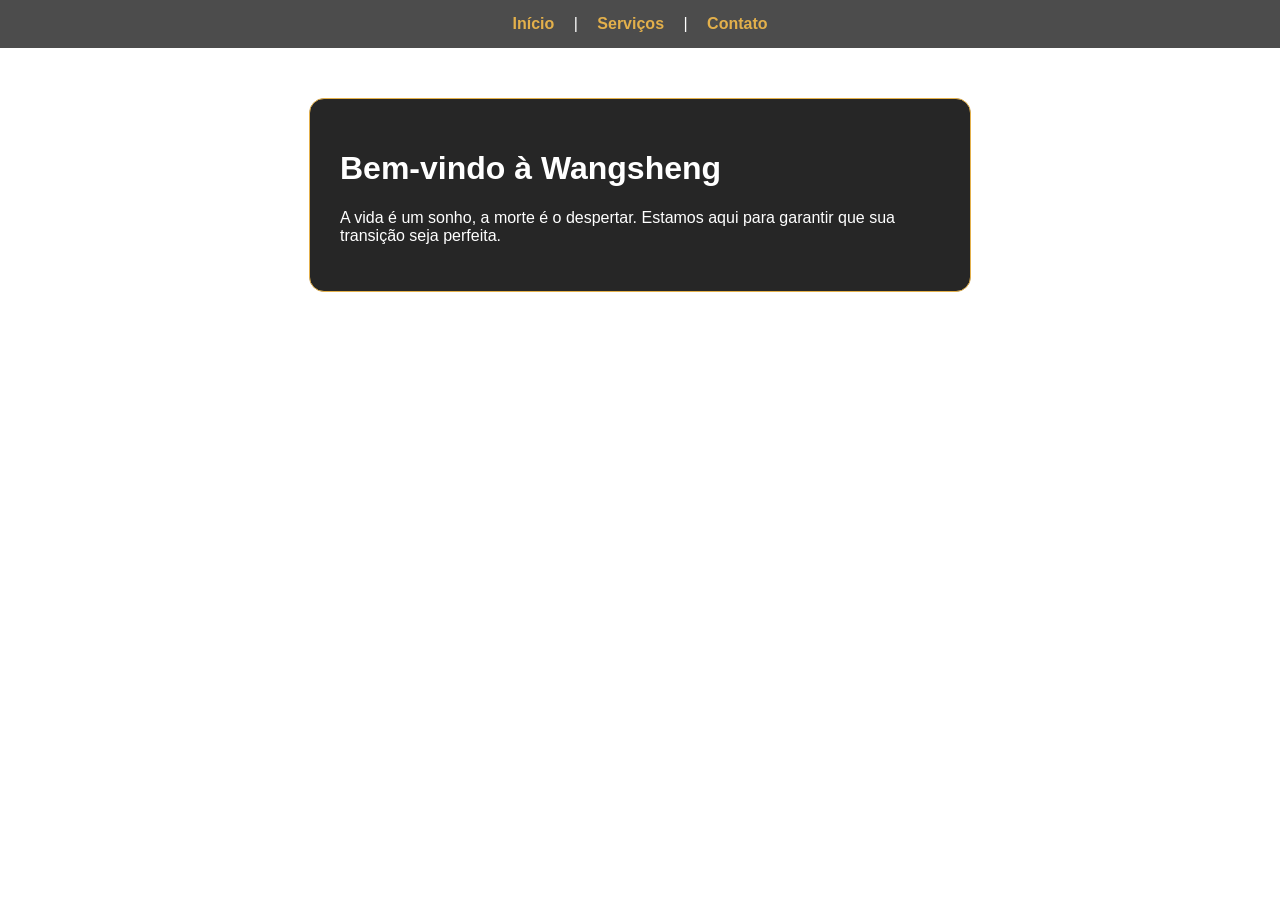
==== index.html @ 4bbc5ed4 "upd 7" ====
<!DOCTYPE html>
<html lang="pt-br">
<head>
    <meta charset="UTF-8">
    <link rel="stylesheet" href="style.css">
</head>
<body>
    <nav>
        <a href="index.html">Início</a> | <a href="servicos.html">Serviços</a> | <a href="contato.html">Contato</a>
    </nav>
    <main class="container">
        <h1>Bem-vindo à Wangsheng</h1>
        <p>A vida é um sonho, a morte é o despertar. Estamos aqui para garantir que sua transição seja perfeita.</p>
    </main>
    <script src="script.js"></script>
</body>
</html>
---- style.css ----
:root { --hu-red: #a61c1c; --hu-gold: #e3b04b; }

body { 
    background-image: url("https://64.media.tumblr.com/31a07b2c631be3d67c2fbcbf24426e8e/b289ae9928824293-ef/s640x960/d3e55ee237f351a7e9802d89ba00652802ed3260.png");
    background-size: cover; 
    background-position: center;
    background-attachment: fixed;
    font-family: sans-serif; 
    color: white; 
    margin: 0;
}

nav { background: rgba(0, 0, 0, 0.7); padding: 15px; text-align: center; }
nav a { color: var(--hu-gold); margin: 0 15px; text-decoration: none; font-weight: bold; }

.container { 
    max-width: 600px; 
    margin: 50px auto; 
    background: rgba(0, 0, 0, 0.85); 
    padding: 30px; 
    border-radius: 15px; 
    border: 1px solid var(--hu-gold);
}
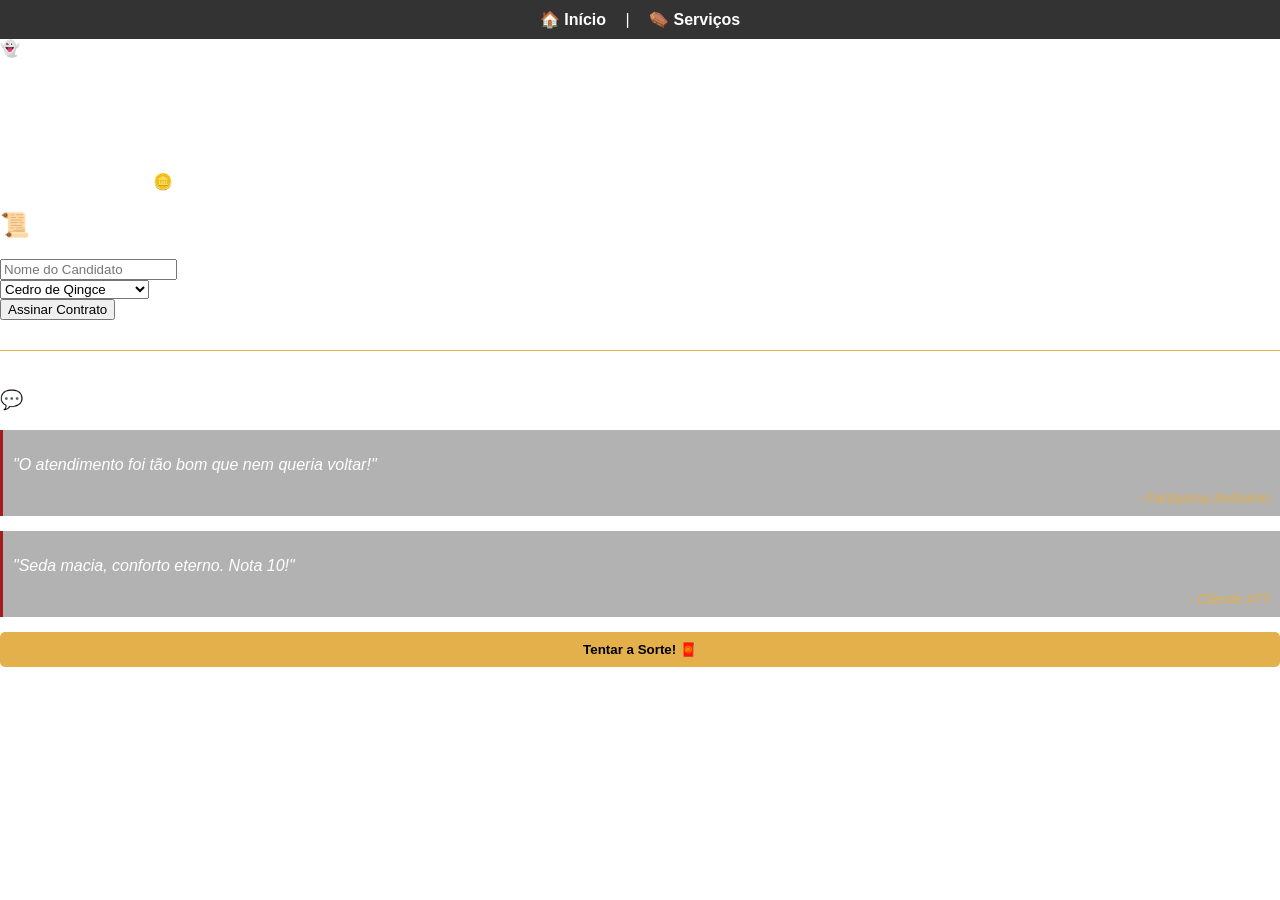
==== commit 96889f7a: "updt 9" ====
--- a/index.html
+++ b/index.html
@@ -2,16 +2,60 @@
 <html lang="pt-br">
 <head>
     <meta charset="UTF-8">
+    <meta name="viewport" content="width=device-width, initial-scale=1.0">
+    <title>Wangsheng Funeral Parlor</title>
     <link rel="stylesheet" href="style.css">
 </head>
 <body>
-    <nav>
-        <a href="index.html">Início</a> | <a href="servicos.html">Serviços</a> | <a href="contato.html">Contato</a>
+    <nav class="main-nav">
+        <a href="index.html">🏠 Início</a> | <a href="servicos.html">⚰️ Serviços</a>
     </nav>
-    <main class="container">
-        <h1>Bem-vindo à Wangsheng</h1>
-        <p>A vida é um sonho, a morte é o despertar. Estamos aqui para garantir que sua transição seja perfeita.</p>
+
+    <main class="wangsheng-container">
+        <header>
+            <div class="logo-hu">👻</div>
+            <h1>Wangsheng Funeral Parlor</h1>
+            <p><em>"A vida é um sonho, a morte é o despertar."</em></p>
+        </header>
+
+        <div class="mora-counter">
+            Mora para o jantar: <span id="mora-amount">0</span> 🪙
+        </div>
+
+        <section class="booking-section">
+            <h2>📜 Assine seu Contrato</h2>
+            <form id="wangsheng-form" action="https://formspree.io/f/damien.brito@escola.pr.gov.br" method="POST">
+                <div class="input-group">
+                    <input type="text" name="nome_cliente" id="client-name" placeholder="Nome do Candidato" required>
+                </div>
+                <div class="input-group">
+                    <select name="madeira">
+                        <option value="cedro">Cedro de Qingce</option>
+                        <option value="seda">Seda de Liyue (Luxo)</option>
+                    </select>
+                </div>
+                <button type="submit" class="btn-submit">Assinar Contrato</button>
+            </form>
+        </section>
+
+        <section class="testimonials">
+            <h3>💬 Depoimentos dos Clientes</h3>
+            <div class="testimonial-box">
+                <p><em>"O atendimento foi tão bom que nem queria voltar!"</em></p>
+                <span>- Fantasma Anônimo</span>
+            </div>
+            <div class="testimonial-box">
+                <p><em>"Seda macia, conforto eterno. Nota 10!"</em></p>
+                <span>- Cliente #77</span>
+            </div>
+        </section>
+
+        <section class="coupon-section">
+            <button id="get-coupon" class="btn-coupon">Tentar a Sorte! 🧧</button>
+            <div id="coupon-display"></div>
+        </section>
     </main>
+
     <script src="script.js"></script>
 </body>
 </html>
--- a/style.css
+++ b/style.css
@@ -20,4 +20,11 @@
     padding: 30px; 
     border-radius: 15px; 
     border: 1px solid var(--hu-gold);
-}+}
+.testimonials { margin-top: 30px; border-top: 1px solid var(--hu-gold); padding-top: 20px; }
+.testimonial-box { background: rgba(0,0,0,0.3); padding: 10px; border-left: 3px solid var(--hu-red); margin-bottom: 15px; font-style: italic; }
+.testimonial-box span { display: block; text-align: right; color: var(--hu-gold); font-size: 0.9rem; margin-top: 5px; }
+.btn-coupon { background: var(--hu-gold); color: black; border: none; padding: 10px 20px; cursor: pointer; font-weight: bold; width: 100%; border-radius: 5px; }
+#coupon-display { margin-top: 10px; text-align: center; color: var(--hu-gold); min-height: 20px; }
+.main-nav { text-align: center; background: rgba(0,0,0,0.8); padding: 10px; }
+.main-nav a { color: white; text-decoration: none; margin: 0 15px; font-weight: bold; }
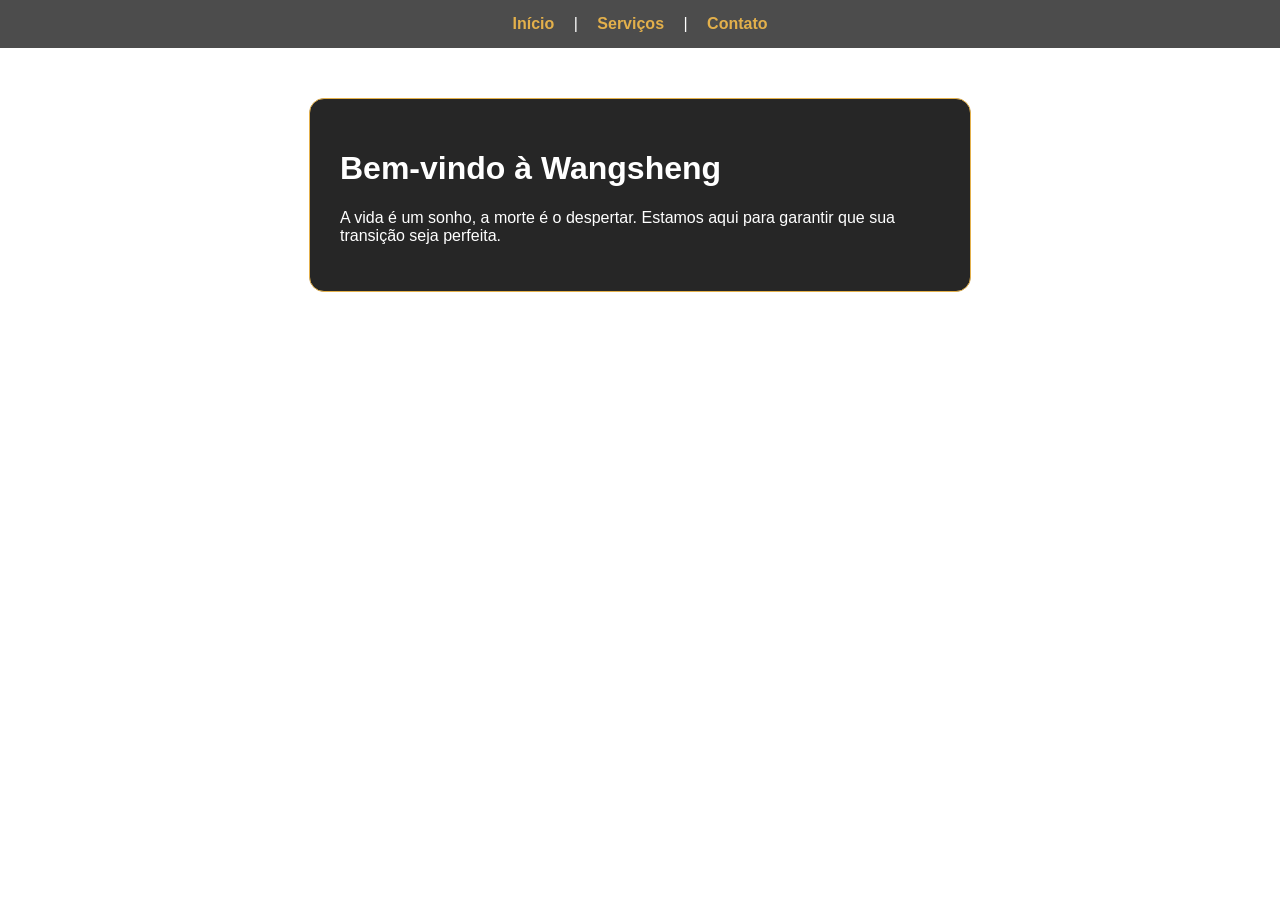
==== commit e4bf6302: "Revert "updt 9" This reverts commit 96889f7a6a8cec4b56bcef2433f4289822890262." ====
--- a/index.html
+++ b/index.html
@@ -2,60 +2,16 @@
 <html lang="pt-br">
 <head>
     <meta charset="UTF-8">
-    <meta name="viewport" content="width=device-width, initial-scale=1.0">
-    <title>Wangsheng Funeral Parlor</title>
     <link rel="stylesheet" href="style.css">
 </head>
 <body>
-    <nav class="main-nav">
-        <a href="index.html">🏠 Início</a> | <a href="servicos.html">⚰️ Serviços</a>
+    <nav>
+        <a href="index.html">Início</a> | <a href="servicos.html">Serviços</a> | <a href="contato.html">Contato</a>
     </nav>
-
-    <main class="wangsheng-container">
-        <header>
-            <div class="logo-hu">👻</div>
-            <h1>Wangsheng Funeral Parlor</h1>
-            <p><em>"A vida é um sonho, a morte é o despertar."</em></p>
-        </header>
-
-        <div class="mora-counter">
-            Mora para o jantar: <span id="mora-amount">0</span> 🪙
-        </div>
-
-        <section class="booking-section">
-            <h2>📜 Assine seu Contrato</h2>
-            <form id="wangsheng-form" action="https://formspree.io/f/damien.brito@escola.pr.gov.br" method="POST">
-                <div class="input-group">
-                    <input type="text" name="nome_cliente" id="client-name" placeholder="Nome do Candidato" required>
-                </div>
-                <div class="input-group">
-                    <select name="madeira">
-                        <option value="cedro">Cedro de Qingce</option>
-                        <option value="seda">Seda de Liyue (Luxo)</option>
-                    </select>
-                </div>
-                <button type="submit" class="btn-submit">Assinar Contrato</button>
-            </form>
-        </section>
-
-        <section class="testimonials">
-            <h3>💬 Depoimentos dos Clientes</h3>
-            <div class="testimonial-box">
-                <p><em>"O atendimento foi tão bom que nem queria voltar!"</em></p>
-                <span>- Fantasma Anônimo</span>
-            </div>
-            <div class="testimonial-box">
-                <p><em>"Seda macia, conforto eterno. Nota 10!"</em></p>
-                <span>- Cliente #77</span>
-            </div>
-        </section>
-
-        <section class="coupon-section">
-            <button id="get-coupon" class="btn-coupon">Tentar a Sorte! 🧧</button>
-            <div id="coupon-display"></div>
-        </section>
+    <main class="container">
+        <h1>Bem-vindo à Wangsheng</h1>
+        <p>A vida é um sonho, a morte é o despertar. Estamos aqui para garantir que sua transição seja perfeita.</p>
     </main>
-
     <script src="script.js"></script>
 </body>
 </html>
--- a/style.css
+++ b/style.css
@@ -20,11 +20,4 @@
     padding: 30px; 
     border-radius: 15px; 
     border: 1px solid var(--hu-gold);
-}
-.testimonials { margin-top: 30px; border-top: 1px solid var(--hu-gold); padding-top: 20px; }
-.testimonial-box { background: rgba(0,0,0,0.3); padding: 10px; border-left: 3px solid var(--hu-red); margin-bottom: 15px; font-style: italic; }
-.testimonial-box span { display: block; text-align: right; color: var(--hu-gold); font-size: 0.9rem; margin-top: 5px; }
-.btn-coupon { background: var(--hu-gold); color: black; border: none; padding: 10px 20px; cursor: pointer; font-weight: bold; width: 100%; border-radius: 5px; }
-#coupon-display { margin-top: 10px; text-align: center; color: var(--hu-gold); min-height: 20px; }
-.main-nav { text-align: center; background: rgba(0,0,0,0.8); padding: 10px; }
-.main-nav a { color: white; text-decoration: none; margin: 0 15px; font-weight: bold; }+}
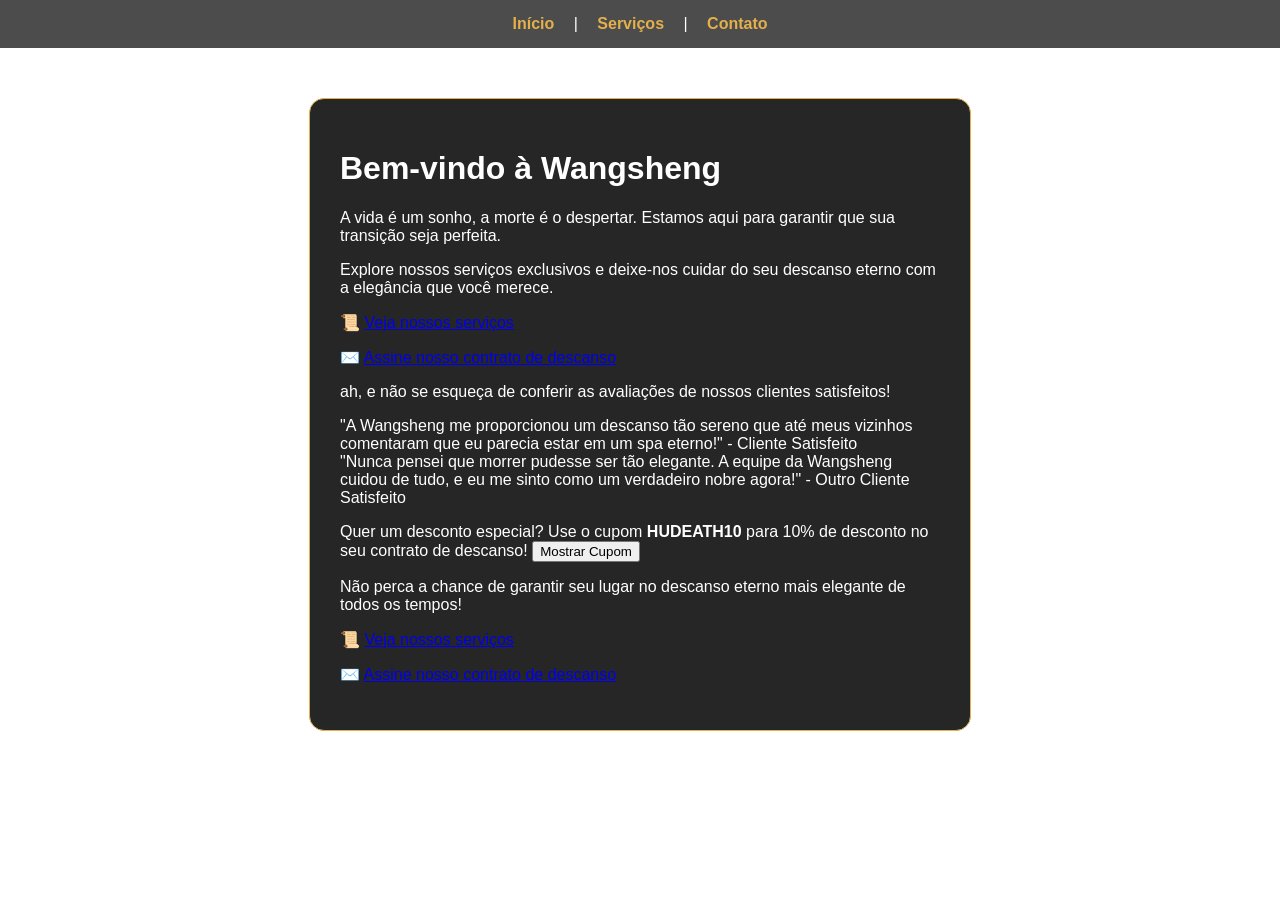
==== commit 1569ed29: "kj" ====
--- a/index.html
+++ b/index.html
@@ -11,6 +11,23 @@
     <main class="container">
         <h1>Bem-vindo à Wangsheng</h1>
         <p>A vida é um sonho, a morte é o despertar. Estamos aqui para garantir que sua transição seja perfeita.</p>
+        <p>Explore nossos serviços exclusivos e deixe-nos cuidar do seu descanso eterno com a elegância que você merece.</p>
+        <p>📜 <a href="servicos.html">Veja nossos serviços</a></p>
+        <p>✉️ <a href="contato.html">Assine nosso contrato de descanso</a></p>
+        <p>ah, e não se esqueça de conferir as avaliações de nossos clientes satisfeitos!</p>
+        <div class="testimonials">
+            <div class="testimonial-box">
+                "A Wangsheng me proporcionou um descanso tão sereno que até meus vizinhos comentaram que eu parecia estar em um spa eterno!" <span>- Cliente Satisfeito</span>
+            </div>
+            <div class="testimonial-box">
+                "Nunca pensei que morrer pudesse ser tão elegante. A equipe da Wangsheng cuidou de tudo, e eu me sinto como um verdadeiro nobre agora!" <span>- Outro Cliente Satisfeito</span>
+            </div>
+        </div>
+        <p>Quer um desconto especial? Use o cupom <strong>HUDEATH10</strong> para 10% de desconto no seu contrato de descanso! <button class="btn-coupon" onclick="displayCoupon()">Mostrar Cupom</button></p>
+        <div id="coupon-display"></div>
+        <p>Não perca a chance de garantir seu lugar no descanso eterno mais elegante de todos os tempos!</p>
+        <p>📜 <a href="servicos.html">Veja nossos serviços</a></p>
+        <p>✉️ <a href="contato.html">Assine nosso contrato de descanso</a></p>
     </main>
     <script src="script.js"></script>
 </body>
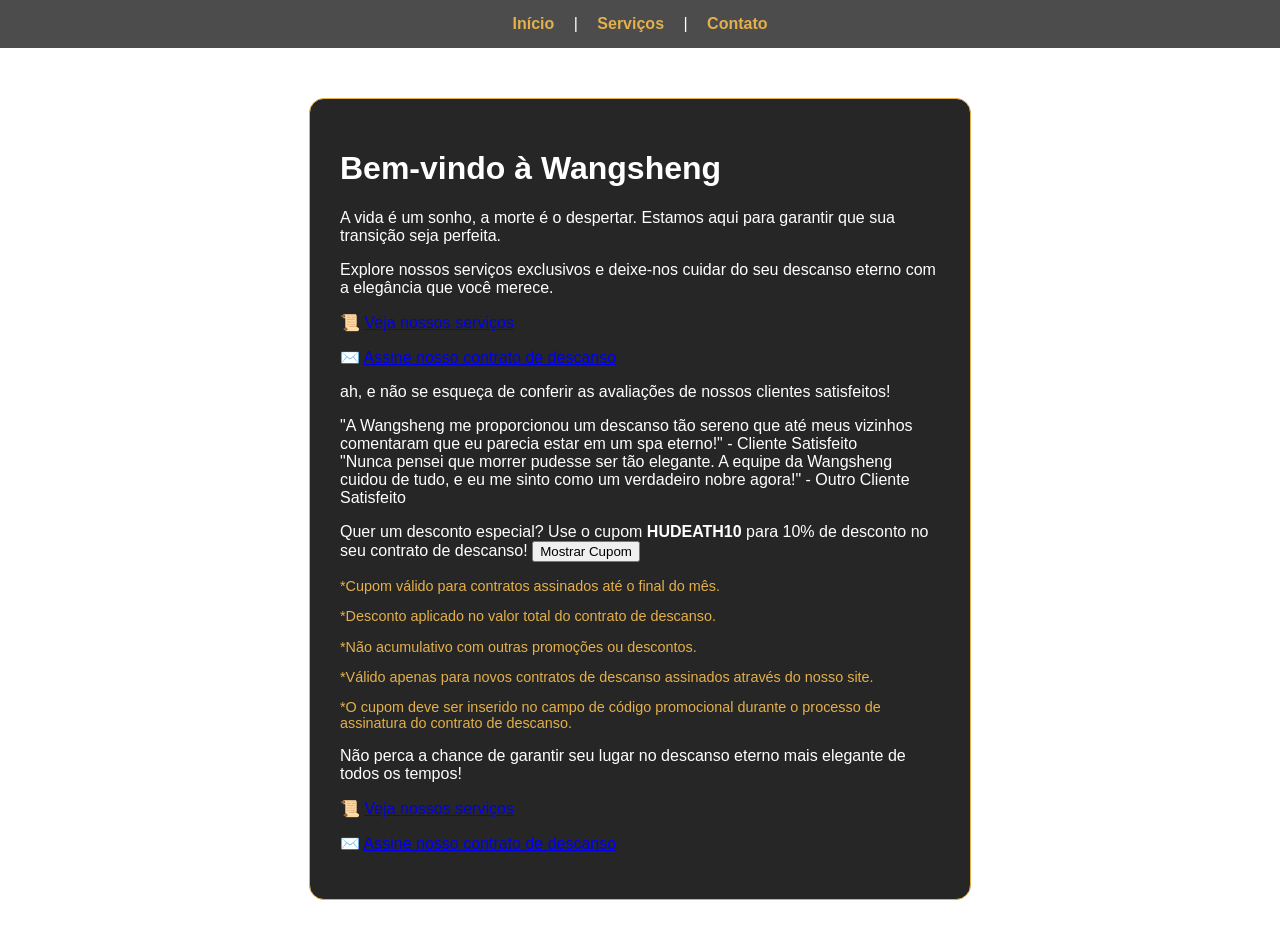
==== commit 7c71ff8e: "updt 11" ====
--- a/index.html
+++ b/index.html
@@ -24,6 +24,11 @@
             </div>
         </div>
         <p>Quer um desconto especial? Use o cupom <strong>HUDEATH10</strong> para 10% de desconto no seu contrato de descanso! <button class="btn-coupon" onclick="displayCoupon()">Mostrar Cupom</button></p>
+        <p style="font-size: 0.9rem; color: var(--hu-gold);">*Cupom válido para contratos assinados até o final do mês.</p>
+        <p style="font-size: 0.9rem; color: var(--hu-gold);">*Desconto aplicado no valor total do contrato de descanso.</p>
+        <p style="font-size: 0.9rem; color: var(--hu-gold);">*Não acumulativo com outras promoções ou descontos.</p>
+        <p style="font-size: 0.9rem; color: var(--hu-gold);">*Válido apenas para novos contratos de descanso assinados através do nosso site.</p>
+        <p style="font-size: 0.9rem; color: var(--hu-gold);">*O cupom deve ser inserido no campo de código promocional durante o processo de assinatura do contrato de descanso.</p>
         <div id="coupon-display"></div>
         <p>Não perca a chance de garantir seu lugar no descanso eterno mais elegante de todos os tempos!</p>
         <p>📜 <a href="servicos.html">Veja nossos serviços</a></p>
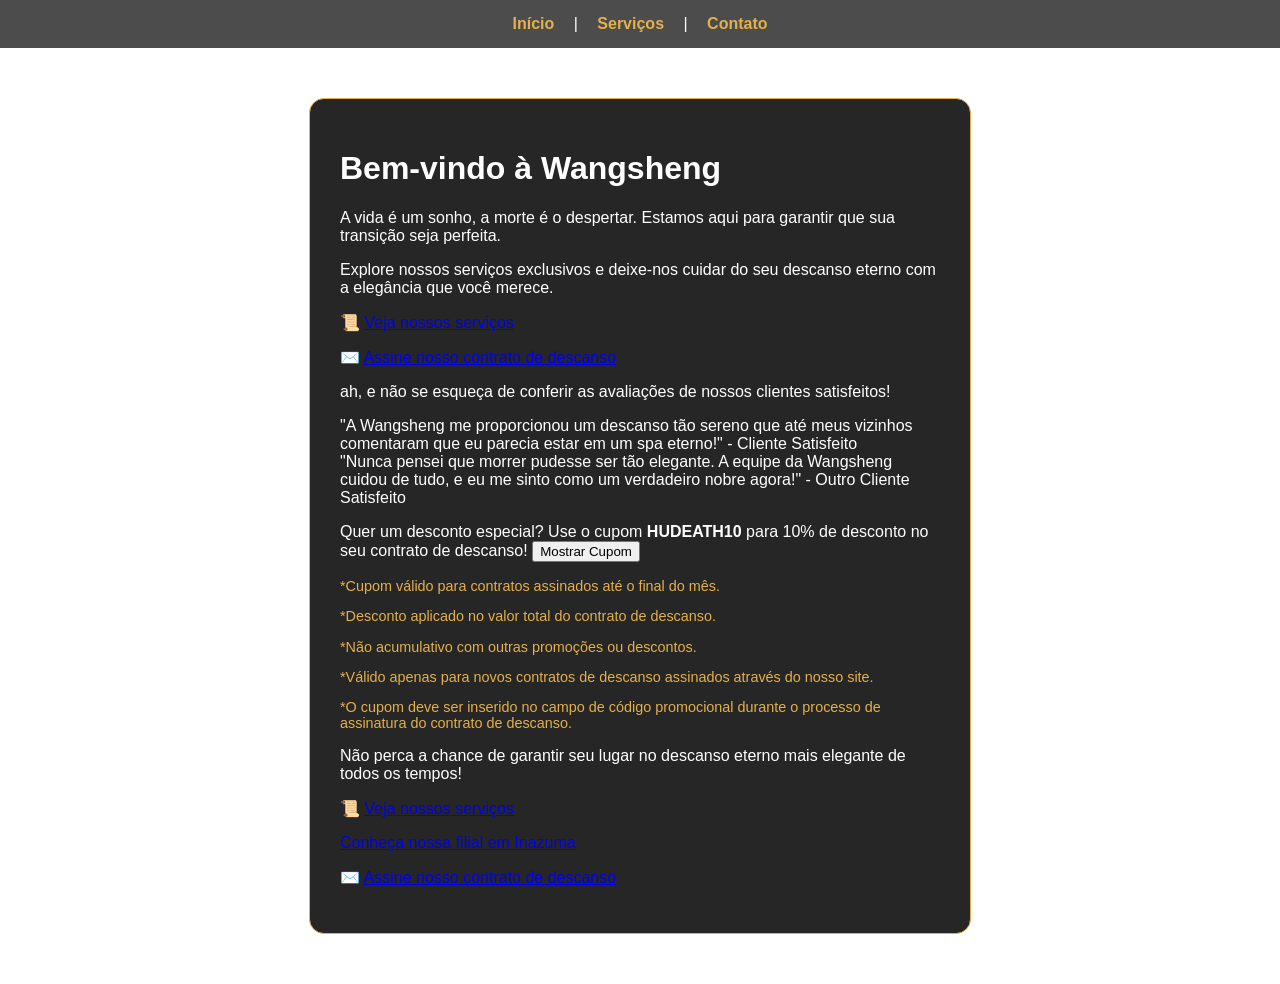
==== commit e9476867: "updt 16" ====
--- a/index.html
+++ b/index.html
@@ -32,6 +32,7 @@
         <div id="coupon-display"></div>
         <p>Não perca a chance de garantir seu lugar no descanso eterno mais elegante de todos os tempos!</p>
         <p>📜 <a href="servicos.html">Veja nossos serviços</a></p>
+        <p><a href="inazuma.html">Conheça nossa filial em Inazuma</a></p>
         <p>✉️ <a href="contato.html">Assine nosso contrato de descanso</a></p>
     </main>
     <script src="script.js"></script>
--- a/style.css
+++ b/style.css
@@ -20,4 +20,50 @@
     padding: 30px; 
     border-radius: 15px; 
     border: 1px solid var(--hu-gold);
+}
+/* Tema de Inazuma */
+.inazuma-theme {
+    background-color: #1a0b2e; /* Roxo bem escuro */
+    color: #e0d1ff;
+    font-family: 'Segoe UI', serif;
+}
+
+.inazuma-banner {
+    background: linear-gradient(rgba(42, 26, 61, 0.7), rgba(26, 11, 46, 1)), 
+                url("https://i.pinimg.com/1200x/0c/26/77/0c267789a2e0e3c02adae6ca862ee32c.jpg"); /* Exemplo de fundo */
+    background-size: cover;
+    height: 400px;
+    display: flex;
+    flex-direction: column;
+    justify-content: center;
+    align-items: center;
+    text-align: center;
+    border-bottom: 3px solid #9d5db8;
+}
+
+.inazuma-banner h1 {
+    font-size: 3rem;
+    color: #bc8cf2;
+    text-shadow: 0 0 15px #6a2c91;
+}
+
+.info-section {
+    display: flex;
+    gap: 20px;
+    padding: 40px;
+    justify-content: center;
+}
+
+.info-card {
+    background: #2a1a3d;
+    padding: 20px;
+    border-radius: 8px;
+    border-left: 5px solid #9d5db8;
+    width: 300px;
+    transition: transform 0.3s;
+}
+
+.info-card:hover {
+    transform: translateY(-10px);
+    box-shadow: 0 0 20px rgba(157, 93, 184, 0.4);
 }
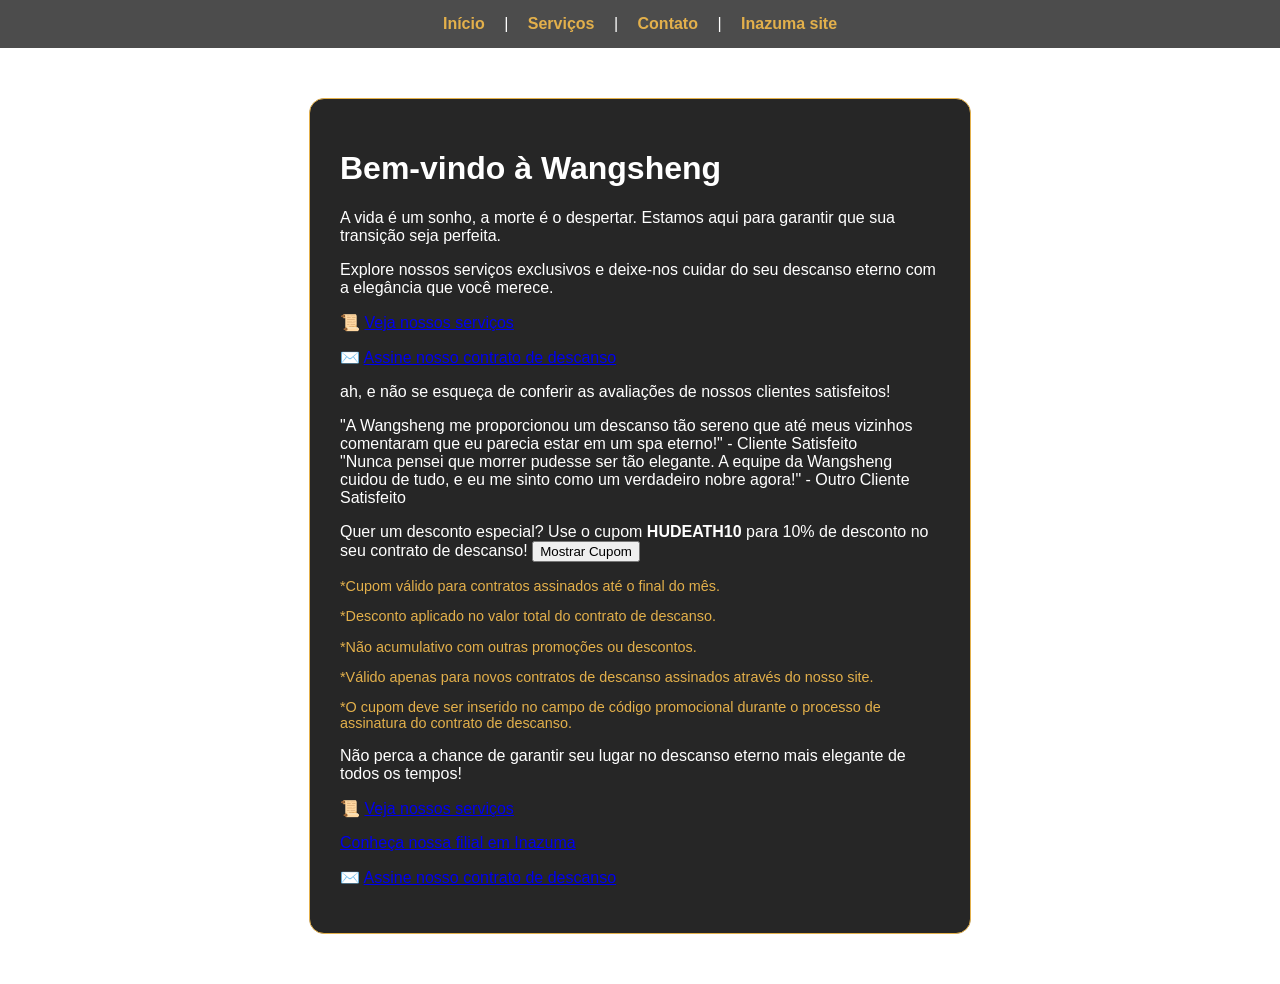
==== commit 27d3952b: "idsjsdj" ====
--- a/index.html
+++ b/index.html
@@ -6,7 +6,7 @@
 </head>
 <body>
     <nav>
-        <a href="index.html">Início</a> | <a href="servicos.html">Serviços</a> | <a href="contato.html">Contato</a>
+        <a href="index.html">Início</a> | <a href="servicos.html">Serviços</a> | <a href="contato.html">Contato</a> | <a href="Inazuma.html">Inazuma site</a>
     </nav>
     <main class="container">
         <h1>Bem-vindo à Wangsheng</h1>
@@ -32,7 +32,7 @@
         <div id="coupon-display"></div>
         <p>Não perca a chance de garantir seu lugar no descanso eterno mais elegante de todos os tempos!</p>
         <p>📜 <a href="servicos.html">Veja nossos serviços</a></p>
-        <p><a href="inazuma.html">Conheça nossa filial em Inazuma</a></p>
+        <p><a href="Inazuma.html">Conheça nossa filial em Inazuma</a></p>
         <p>✉️ <a href="contato.html">Assine nosso contrato de descanso</a></p>
     </main>
     <script src="script.js"></script>
--- a/style.css
+++ b/style.css
@@ -66,4 +66,13 @@
 .info-card:hover {
     transform: translateY(-10px);
     box-shadow: 0 0 20px rgba(157, 93, 184, 0.4);
+}
+/* Para o fundo de toda a página */
+.inazuma-theme {
+    background: linear-gradient(rgba(0, 0, 0, 0.5), rgba(0, 0, 0, 0.5)), 
+                url('https://i.pinimg.com/1200x/0c/26/77/0c267789a2e0e3c02adae6ca862ee32c.jpg');
+    background-size: cover;
+    background-position: center;
+    background-attachment: fixed; /* Faz com que a imagem fique parada enquanto fazes scroll */
+    color: white;
 }
